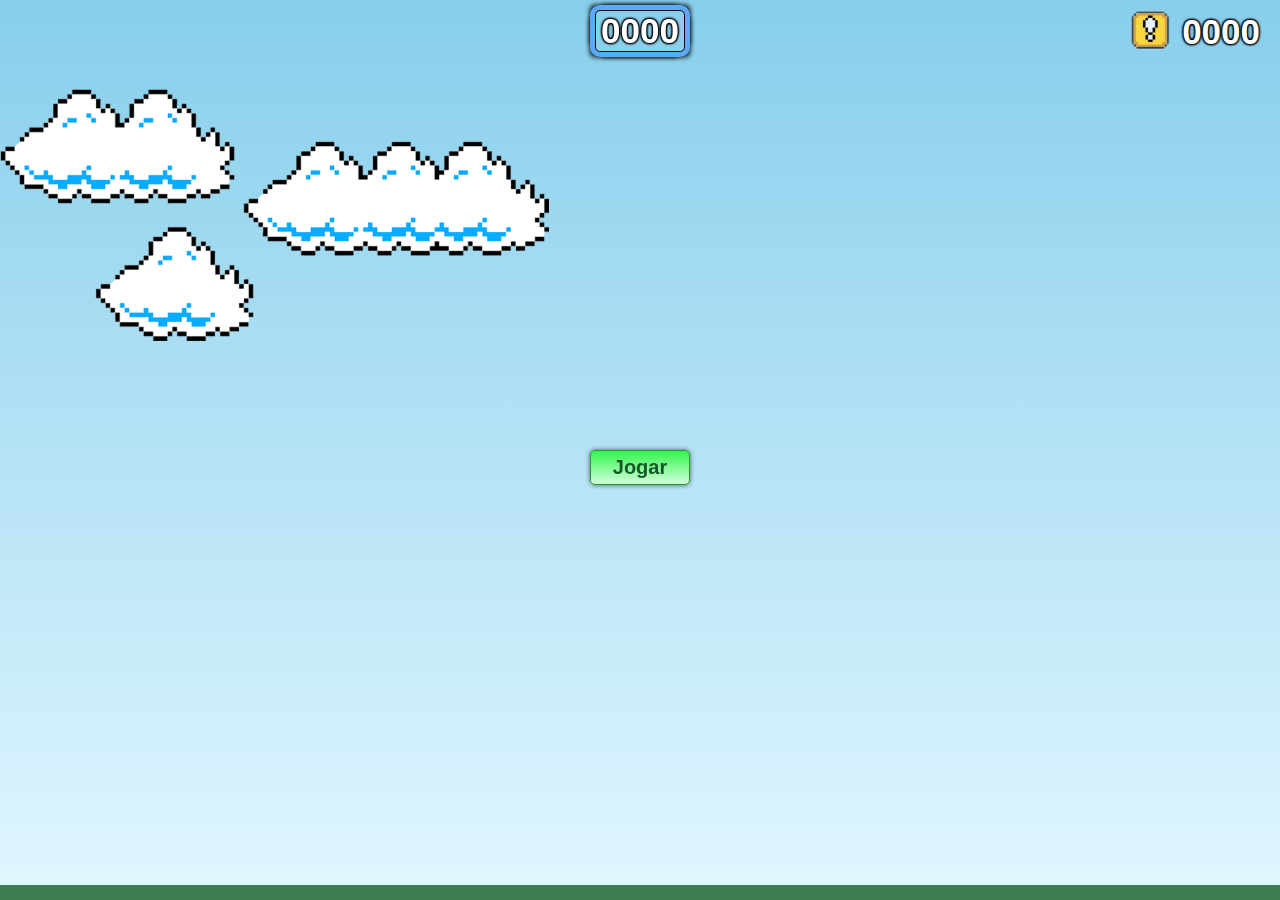
==== index.html @ 1ec2248a "FIX: score" ====
<html lang="pt-br">

<head>
    <title>Mario Run</title>

    <link rel="icon" type="image/png" href="img/favicon-16.png" sizes="16x16">
    <link rel="icon" type="image/png" href="img/favicon-32.png" sizes="32x32">
    <link rel="icon" type="image/png" href="img/favicon-96.png" sizes="96x96">
    <link rel="shortcut icon" href="favicon.ico">

    <link rel="stylesheet" href="css/estilo.css?84">
    <script src="js/config.js?84"></script>
    <script src="js/script.js?84" defer></script>
</head>

<body>

    <div class="game-board">
        <img src="img/clouds.png" class="clouds">
        <div class="night"></div>

        <img src="img/pipe.png" class="pipe">
        <img src="img/mario.gif" class="mario">

        <img src="img/game-over-screen.png" class="game-over">

        <img src="img/block.png" class="block">
        <p class="score">0000</p>

        <!-- Pre carregamento dde imagens-->
        <img src="img/game-over.png" style="display: none">
        <img src="img/coin.png" style="display: none">
        <img src="img/yoshi-coin.gif" style="display: none">
        <img src="img/egg-yoshi.gif" style="display: none">
        <img src="img/bowser.gif" style="display: none">
        <img src="img/mario-yoshi.gif" style="display: none">
        <img src="img/boo.gif" style="display: none">
    </div>

    <button class="btn">Reiniciar</button>
    <button class="start">Jogar</button>

    <p class="max-score" title="Limpar pontuação máxima">0000</p>

</body>

</html>
---- css/estilo.css ----
* {
    margin: 0;
    padding: 0;
    box-sizing: border-box;
}

.game-board {
    position: fixed;
    top: 0;
    height: 0;
    left: 0;
    right: 0;
    width: 100%;
    height: 100%;
    border-bottom: 15px solid #3c7e52;
    margin: 0 auto;
    overflow: hidden;
    background: linear-gradient(#87ceeb, #e0f6ff);
}

.game-board::after {
    content: '';
    position: absolute;
    width: 100%;
    height: 100%;
    top: 0;
    z-index: 997;
    pointer-events: none;
}

.game-board *:not(.btn, .start, .max-score) {
    pointer-events: none;
}

.game-over {
    opacity: 0;
    position: absolute;
    top: calc(50% - 100px);
    left: calc(50% - 257px);
    transition: opacity 1s ease;
    z-index: 8;
}

.btn,
.start {
    opacity: 0;
    position: absolute;
    top: 50%;
    left: calc(50% - 50px);
    width: 100px;
    padding: 5px;
    font-size: 20px;
    font-weight: bold;
    border: 1px solid #a08524;
    background: linear-gradient(#f5ca33, #fff5d3);
    color: #574814;
    border-radius: 5px;
    box-shadow: 0 0 5px rgba(0, 0, 0, 0.6);
    cursor: pointer;
    transition: opacity 1s ease;
    z-index: 998;
}

.start {
    opacity: 1;
    border: 1px solid #24a02a;
    background: linear-gradient(#33f54d, #d3ffdc);
    color: #145728;
    border-radius: 5px;
    z-index: 999;
}

.block {
    position: absolute;
    right: 110px;
    top: 10px;
    width: 40px;
    z-index: 2;
}

.score,
.max-score {
    position: absolute;
    right: 20px;
    top: 12px;
    font: bold 35px Arial, sans-serif;
    color: #fff;
    text-shadow: 1px 1px 2px #000, -1px -1px 2px #000, -1px 1px 2px #000, 1px -1px 2px #000;
    z-index: 2;
}

.max-score {
    width: 90px;
    text-align: center;
    top: 10px;
    right: calc(50% - 45px);
    padding: 0 5px;
    border: 1px solid #000;
    outline: 5px solid #5ca9f9;
    box-shadow: 5px 5px 5px #000, -5px -5px 5px #000, -5px 5px 5px #000, 5px -5px 5px #000;
    border-radius: 5px;
    cursor: pointer;
    z-index: 999;
}
.max-score:active {
    box-shadow: none;
}

.btn:active {
    box-shadow: none;
}

.clouds {
    position: absolute;
    top: 10%;
    height: 40%;
    max-height: 252px;
    animation: clouds-animation 10s infinite linear;
    z-index: 1;
}

.night {
    opacity: 0;
    position: absolute;
    width: 100%;
    height: 100%;
    top: 0;
    left: 0;
    background: url('../img/night.gif') repeat;
    z-index: 1;
    transition: opacity 1s ease;
}

.pipe {
    position: absolute;
    bottom: 0;
    width: 80px;
    right: -80px;
    z-index: 3;
}

.pipe-run {
    animation: pipe-animation 2s infinite linear;
}

.bowser-run {
    animation: pipe-animation 1s infinite linear;
}

.mario {
    opacity: 0;
    position: absolute;
    bottom: 0;
    width: 150px;
    transition: opacity 1s ease;
    z-index: 4;
}

.mario.over {
    width: 75px;
    margin-left: 50px;
}

.mario-show {
    opacity: 1;
}

.jump {
    animation: jump-animation 600ms ease-out;
}

.game-over-mario {
    transition: bottom 300ms ease;
}

.coin,
.egg {
    position: absolute;
    opacity: 1;
    width: 23px;
    bottom: 200px;
    right: -200px;
    animation: pipe-animation 2s linear;
    z-index: 2;
}

.egg {
    width: 80px;
    bottom: 200px;
}

.yoshi-coin {
    position: absolute;
    opacity: 1;
    width: 50px;
    bottom: 180px !important;
    z-index: 2;
}

.boo-coin {
    width: 70px;
}

@keyframes pipe-animation {
    from {
        right: -160px;
    }

    to {
        right: calc(100% + 80px);
    }
}

@keyframes jump-animation {
    0% {
        bottom: 0;
    }

    40% {
        bottom: 180px;
    }

    60% {
        bottom: 180px;
    }

    100% {
        bottom: 0;
    }
}

@keyframes clouds-animation {
    from {
        right: -550px;
    }

    to {
        right: 100%;
    }
}
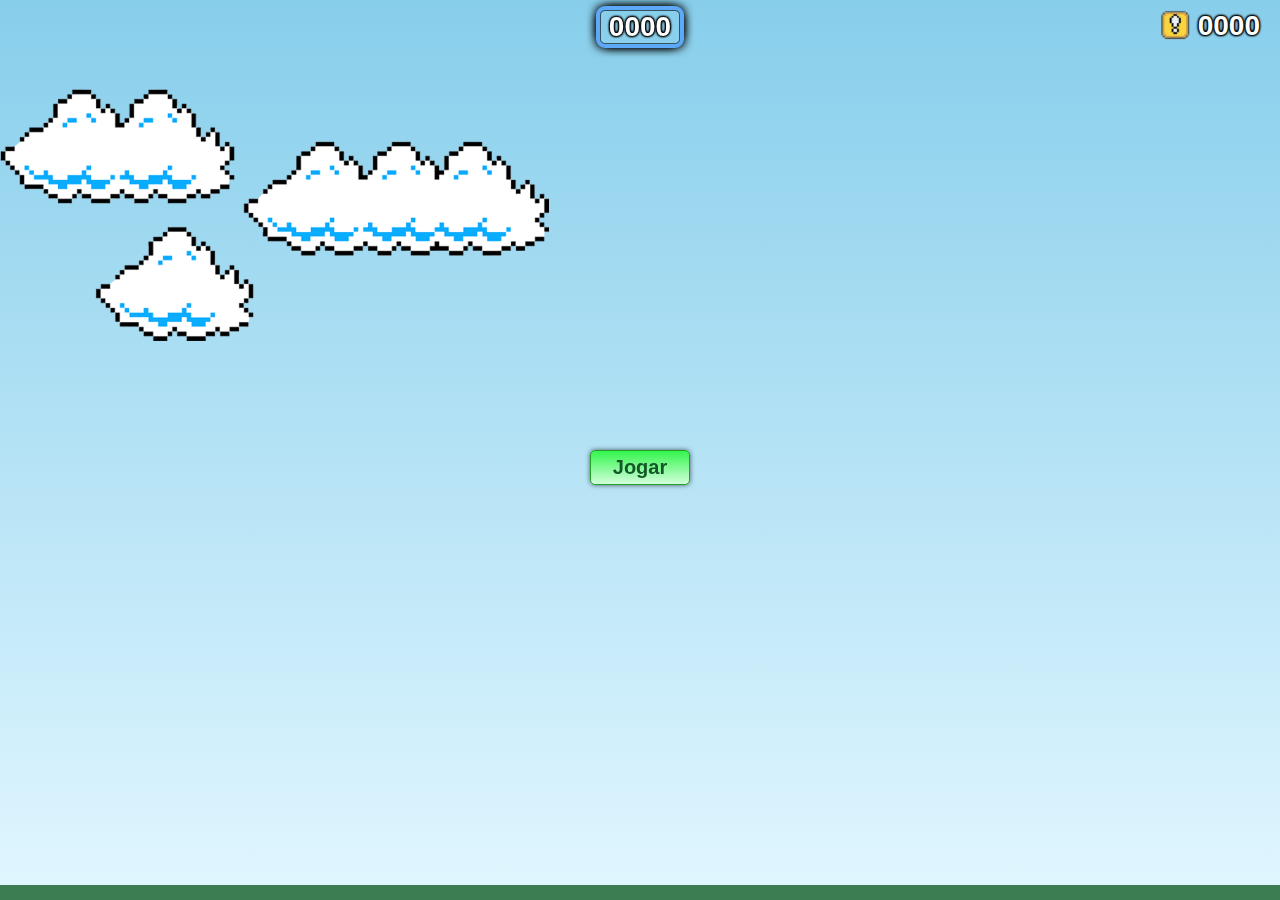
==== commit fad7fcde: "FIX: Problemas de posicionamento na tela" ====
--- a/index.html
+++ b/index.html
@@ -1,16 +1,19 @@
+<!DOCTYPE html>
 <html lang="pt-br">
 
 <head>
     <title>Mario Run</title>
+    <meta name="viewport" content="width=device-width, initial-scale=1">
+    <meta charset="utf-8">
 
     <link rel="icon" type="image/png" href="img/favicon-16.png" sizes="16x16">
     <link rel="icon" type="image/png" href="img/favicon-32.png" sizes="32x32">
     <link rel="icon" type="image/png" href="img/favicon-96.png" sizes="96x96">
     <link rel="shortcut icon" href="favicon.ico">
 
-    <link rel="stylesheet" href="css/estilo.css?84">
-    <script src="js/config.js?84"></script>
-    <script src="js/script.js?84" defer></script>
+    <link rel="stylesheet" href="css/estilo.css">
+    <script src="js/config.js"></script>
+    <script src="js/script.js" defer></script>
 </head>
 
 <body>
--- a/css/estilo.css
+++ b/css/estilo.css
@@ -35,7 +35,7 @@
 .game-over {
     opacity: 0;
     position: absolute;
-    top: calc(50% - 100px);
+    top: calc(50% - 50px);
     left: calc(50% - 257px);
     transition: opacity 1s ease;
     z-index: 8;
@@ -45,7 +45,7 @@
 .start {
     opacity: 0;
     position: absolute;
-    top: 50%;
+    top: calc(50% + 50px);
     left: calc(50% - 50px);
     width: 100px;
     padding: 5px;
@@ -63,6 +63,7 @@
 
 .start {
     opacity: 1;
+    top: 50%;
     border: 1px solid #24a02a;
     background: linear-gradient(#33f54d, #d3ffdc);
     color: #145728;
@@ -72,9 +73,9 @@
 
 .block {
     position: absolute;
-    right: 110px;
+    right: 90px;
     top: 10px;
-    width: 40px;
+    width: 30px;
     z-index: 2;
 }
 
@@ -82,22 +83,21 @@
 .max-score {
     position: absolute;
     right: 20px;
-    top: 12px;
-    font: bold 35px Arial, sans-serif;
+    top: 10px;
+    font: bold 28px Arial, sans-serif;
     color: #fff;
     text-shadow: 1px 1px 2px #000, -1px -1px 2px #000, -1px 1px 2px #000, 1px -1px 2px #000;
     z-index: 2;
 }
 
 .max-score {
-    width: 90px;
+    width: 80px;
     text-align: center;
-    top: 10px;
-    right: calc(50% - 45px);
+    right: calc(50% - 40px);
     padding: 0 5px;
-    border: 1px solid #000;
-    outline: 5px solid #5ca9f9;
-    box-shadow: 5px 5px 5px #000, -5px -5px 5px #000, -5px 5px 5px #000, 5px -5px 5px #000;
+    border: 1px solid rgba(0, 0, 0, 0.6);
+    outline: 4px solid #5ca9f9;
+    box-shadow: 4px 4px 10px #000, -4px -4px 10px #000, -4px 4px 10px #000, 4px -4px 10px #000;
     border-radius: 5px;
     cursor: pointer;
     z-index: 999;
@@ -134,13 +134,13 @@
 .pipe {
     position: absolute;
     bottom: 0;
-    width: 80px;
-    right: -80px;
+    width: 60px;
+    right: -60px;
     z-index: 3;
 }
 
 .pipe-run {
-    animation: pipe-animation 2s infinite linear;
+    animation: pipe-animation 1.8s infinite linear;
 }
 
 .bowser-run {
@@ -151,14 +151,15 @@
     opacity: 0;
     position: absolute;
     bottom: 0;
-    width: 150px;
+    width: 120px;
+    margin-left: 20px;
     transition: opacity 1s ease;
     z-index: 4;
 }
 
 .mario.over {
-    width: 75px;
-    margin-left: 50px;
+    width: 60px;
+    margin-left: 65px;
 }
 
 .mario-show {
@@ -166,7 +167,7 @@
 }
 
 .jump {
-    animation: jump-animation 600ms ease-out;
+    animation: jump-animation 500ms ease-out;
 }
 
 .game-over-mario {
@@ -177,23 +178,24 @@
 .egg {
     position: absolute;
     opacity: 1;
-    width: 23px;
+    width: 20px;
     bottom: 200px;
     right: -200px;
-    animation: pipe-animation 2s linear;
+    animation: pipe-animation 1.8s linear;
     z-index: 2;
 }
 
 .egg {
     width: 80px;
-    bottom: 200px;
+    bottom: 150px;
 }
 
 .yoshi-coin {
     position: absolute;
     opacity: 1;
-    width: 50px;
-    bottom: 180px !important;
+    margin-right: -20px;
+    width: 40px;
+    bottom: 140px !important;
     z-index: 2;
 }
 
@@ -203,11 +205,11 @@
 
 @keyframes pipe-animation {
     from {
-        right: -160px;
+        right: -120px;
     }
 
     to {
-        right: calc(100% + 80px);
+        right: calc(100% + 60px);
     }
 }
 
@@ -217,11 +219,11 @@
     }
 
     40% {
-        bottom: 180px;
+        bottom: 150px;
     }
 
     60% {
-        bottom: 180px;
+        bottom: 150px;
     }
 
     100% {
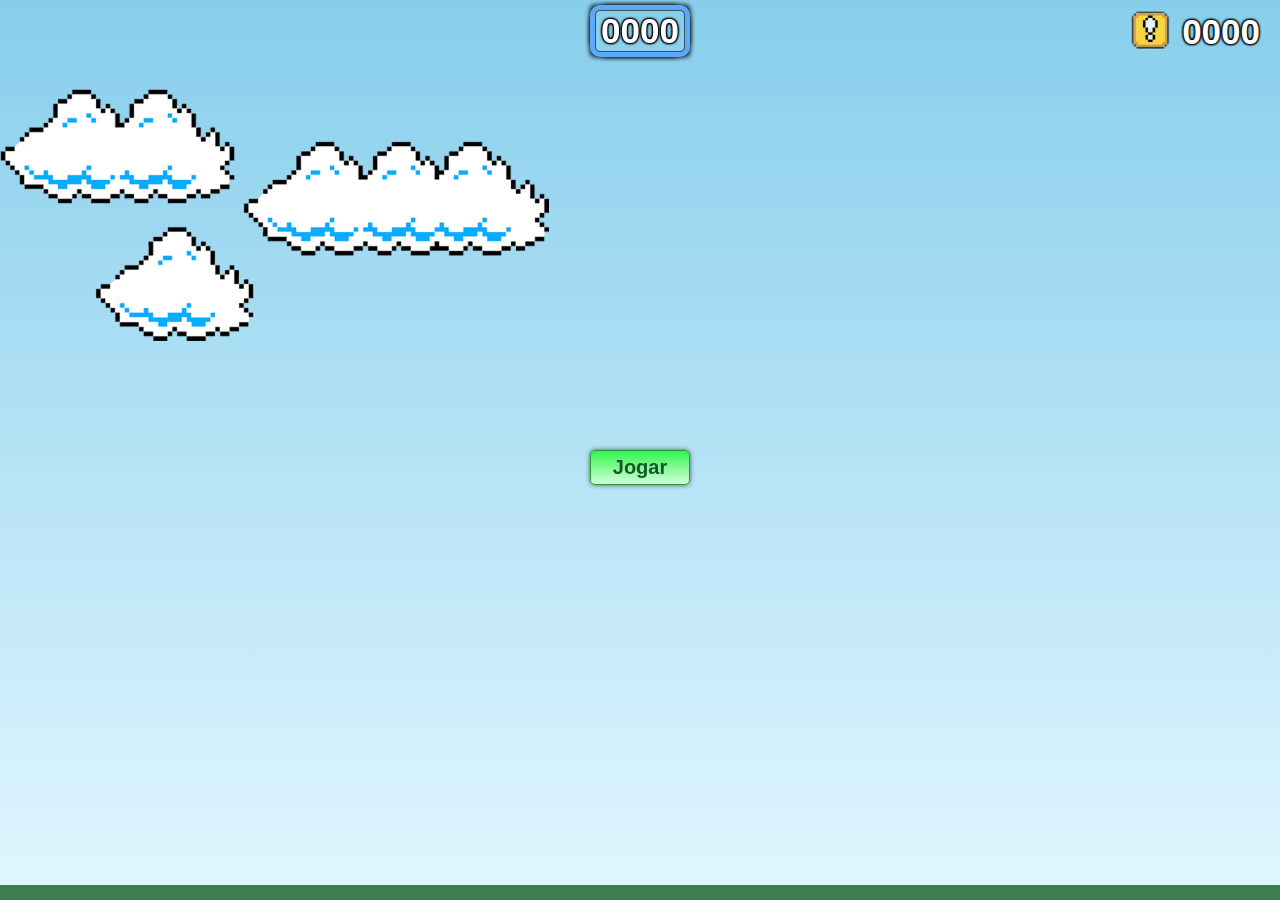
==== commit 1326b9cc: "Voltando para o estilo anterior" ====
--- a/index.html
+++ b/index.html
@@ -1,9 +1,7 @@
-<!DOCTYPE html>
 <html lang="pt-br">
 
 <head>
     <title>Mario Run</title>
-    <meta name="viewport" content="width=device-width, initial-scale=1">
     <meta charset="utf-8">
 
     <link rel="icon" type="image/png" href="img/favicon-16.png" sizes="16x16">
@@ -11,9 +9,9 @@
     <link rel="icon" type="image/png" href="img/favicon-96.png" sizes="96x96">
     <link rel="shortcut icon" href="favicon.ico">
 
-    <link rel="stylesheet" href="css/estilo.css">
-    <script src="js/config.js"></script>
-    <script src="js/script.js" defer></script>
+    <link rel="stylesheet" href="css/estilo.css?v85">
+    <script src="js/config.js?v85"></script>
+    <script src="js/script.js?v85" defer></script>
 </head>
 
 <body>
--- a/css/estilo.css
+++ b/css/estilo.css
@@ -35,7 +35,7 @@
 .game-over {
     opacity: 0;
     position: absolute;
-    top: calc(50% - 50px);
+    top: calc(50% - 100px);
     left: calc(50% - 257px);
     transition: opacity 1s ease;
     z-index: 8;
@@ -45,7 +45,7 @@
 .start {
     opacity: 0;
     position: absolute;
-    top: calc(50% + 50px);
+    top: 50%;
     left: calc(50% - 50px);
     width: 100px;
     padding: 5px;
@@ -63,7 +63,6 @@
 
 .start {
     opacity: 1;
-    top: 50%;
     border: 1px solid #24a02a;
     background: linear-gradient(#33f54d, #d3ffdc);
     color: #145728;
@@ -73,9 +72,9 @@
 
 .block {
     position: absolute;
-    right: 90px;
+    right: 110px;
     top: 10px;
-    width: 30px;
+    width: 40px;
     z-index: 2;
 }
 
@@ -83,21 +82,22 @@
 .max-score {
     position: absolute;
     right: 20px;
-    top: 10px;
-    font: bold 28px Arial, sans-serif;
+    top: 12px;
+    font: bold 35px Arial, sans-serif;
     color: #fff;
     text-shadow: 1px 1px 2px #000, -1px -1px 2px #000, -1px 1px 2px #000, 1px -1px 2px #000;
     z-index: 2;
 }
 
 .max-score {
-    width: 80px;
+    width: 90px;
     text-align: center;
-    right: calc(50% - 40px);
+    top: 10px;
+    right: calc(50% - 45px);
     padding: 0 5px;
     border: 1px solid rgba(0, 0, 0, 0.6);
-    outline: 4px solid #5ca9f9;
-    box-shadow: 4px 4px 10px #000, -4px -4px 10px #000, -4px 4px 10px #000, 4px -4px 10px #000;
+    outline: 5px solid #5ca9f9;
+    box-shadow: 5px 5px 5px #000, -5px -5px 5px #000, -5px 5px 5px #000, 5px -5px 5px #000;
     border-radius: 5px;
     cursor: pointer;
     z-index: 999;
@@ -134,13 +134,13 @@
 .pipe {
     position: absolute;
     bottom: 0;
-    width: 60px;
-    right: -60px;
+    width: 80px;
+    right: -80px;
     z-index: 3;
 }
 
 .pipe-run {
-    animation: pipe-animation 1.8s infinite linear;
+    animation: pipe-animation 2s infinite linear;
 }
 
 .bowser-run {
@@ -151,15 +151,14 @@
     opacity: 0;
     position: absolute;
     bottom: 0;
-    width: 120px;
-    margin-left: 20px;
+    width: 150px;
     transition: opacity 1s ease;
     z-index: 4;
 }
 
 .mario.over {
-    width: 60px;
-    margin-left: 65px;
+    width: 75px;
+    margin-left: 50px;
 }
 
 .mario-show {
@@ -167,7 +166,7 @@
 }
 
 .jump {
-    animation: jump-animation 500ms ease-out;
+    animation: jump-animation 600ms ease-out;
 }
 
 .game-over-mario {
@@ -178,24 +177,23 @@
 .egg {
     position: absolute;
     opacity: 1;
-    width: 20px;
+    width: 23px;
     bottom: 200px;
     right: -200px;
-    animation: pipe-animation 1.8s linear;
+    animation: pipe-animation 2s linear;
     z-index: 2;
 }
 
 .egg {
     width: 80px;
-    bottom: 150px;
+    bottom: 200px;
 }
 
 .yoshi-coin {
     position: absolute;
     opacity: 1;
-    margin-right: -20px;
-    width: 40px;
-    bottom: 140px !important;
+    width: 50px;
+    bottom: 180px !important;
     z-index: 2;
 }
 
@@ -205,11 +203,11 @@
 
 @keyframes pipe-animation {
     from {
-        right: -120px;
+        right: -160px;
     }
 
     to {
-        right: calc(100% + 60px);
+        right: calc(100% + 80px);
     }
 }
 
@@ -219,11 +217,11 @@
     }
 
     40% {
-        bottom: 150px;
+        bottom: 180px;
     }
 
     60% {
-        bottom: 150px;
+        bottom: 180px;
     }
 
     100% {
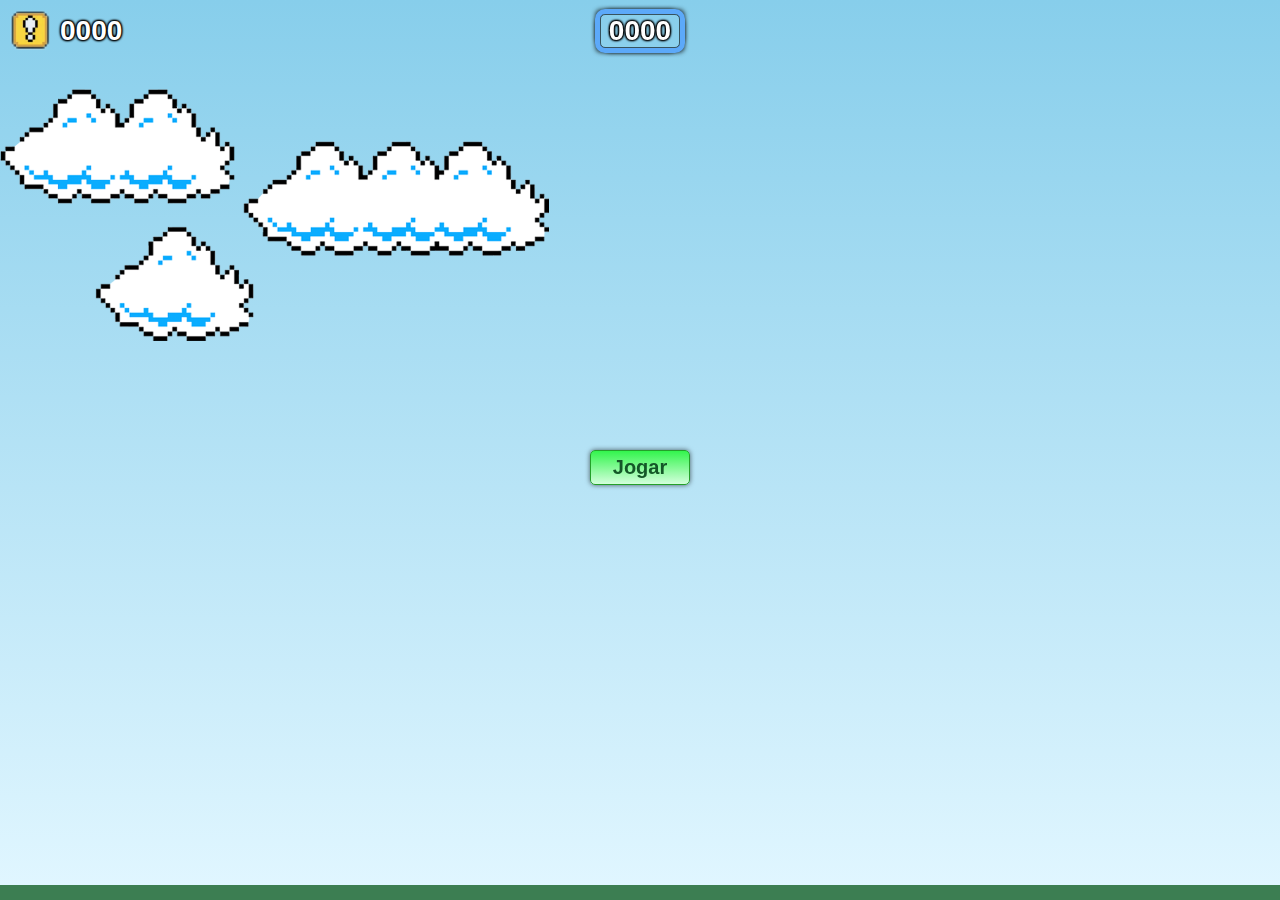
==== commit db7d1cda: "Pequenos ajustes na tela para responsividade" ====
--- a/index.html
+++ b/index.html
@@ -3,15 +3,16 @@
 <head>
     <title>Mario Run</title>
     <meta charset="utf-8">
+    <meta name="viewport" content="width=device-width, initial-scale=1.0">
 
     <link rel="icon" type="image/png" href="img/favicon-16.png" sizes="16x16">
     <link rel="icon" type="image/png" href="img/favicon-32.png" sizes="32x32">
     <link rel="icon" type="image/png" href="img/favicon-96.png" sizes="96x96">
     <link rel="shortcut icon" href="favicon.ico">
 
-    <link rel="stylesheet" href="css/estilo.css?v85">
-    <script src="js/config.js?v85"></script>
-    <script src="js/script.js?v85" defer></script>
+    <link rel="stylesheet" href="css/estilo.css">
+    <script src="js/config.js"></script>
+    <script src="js/script.js" defer></script>
 </head>
 
 <body>
--- a/css/estilo.css
+++ b/css/estilo.css
@@ -35,7 +35,7 @@
 .game-over {
     opacity: 0;
     position: absolute;
-    top: calc(50% - 100px);
+    top: calc(50% - 50px);
     left: calc(50% - 257px);
     transition: opacity 1s ease;
     z-index: 8;
@@ -45,7 +45,7 @@
 .start {
     opacity: 0;
     position: absolute;
-    top: 50%;
+    top: calc(50% + 50px);
     left: calc(50% - 50px);
     width: 100px;
     padding: 5px;
@@ -63,6 +63,7 @@
 
 .start {
     opacity: 1;
+    top: 50%;
     border: 1px solid #24a02a;
     background: linear-gradient(#33f54d, #d3ffdc);
     color: #145728;
@@ -72,7 +73,7 @@
 
 .block {
     position: absolute;
-    right: 110px;
+    left: 10px;
     top: 10px;
     width: 40px;
     z-index: 2;
@@ -81,23 +82,23 @@
 .score,
 .max-score {
     position: absolute;
-    right: 20px;
-    top: 12px;
-    font: bold 35px Arial, sans-serif;
+    left: 60px;
+    top: 15px;
+    font: bold 28px Arial, sans-serif;
     color: #fff;
     text-shadow: 1px 1px 2px #000, -1px -1px 2px #000, -1px 1px 2px #000, 1px -1px 2px #000;
     z-index: 2;
 }
 
 .max-score {
-    width: 90px;
+    top: 14px;
+    width: 80px;
     text-align: center;
-    top: 10px;
-    right: calc(50% - 45px);
+    left: calc(50% - 40px);
     padding: 0 5px;
     border: 1px solid rgba(0, 0, 0, 0.6);
     outline: 5px solid #5ca9f9;
-    box-shadow: 5px 5px 5px #000, -5px -5px 5px #000, -5px 5px 5px #000, 5px -5px 5px #000;
+    box-shadow: 4px 4px 5px #000, -4px -4px 5px #000, -4px 4px 5px #000, 4px -4px 5px #000;
     border-radius: 5px;
     cursor: pointer;
     z-index: 999;
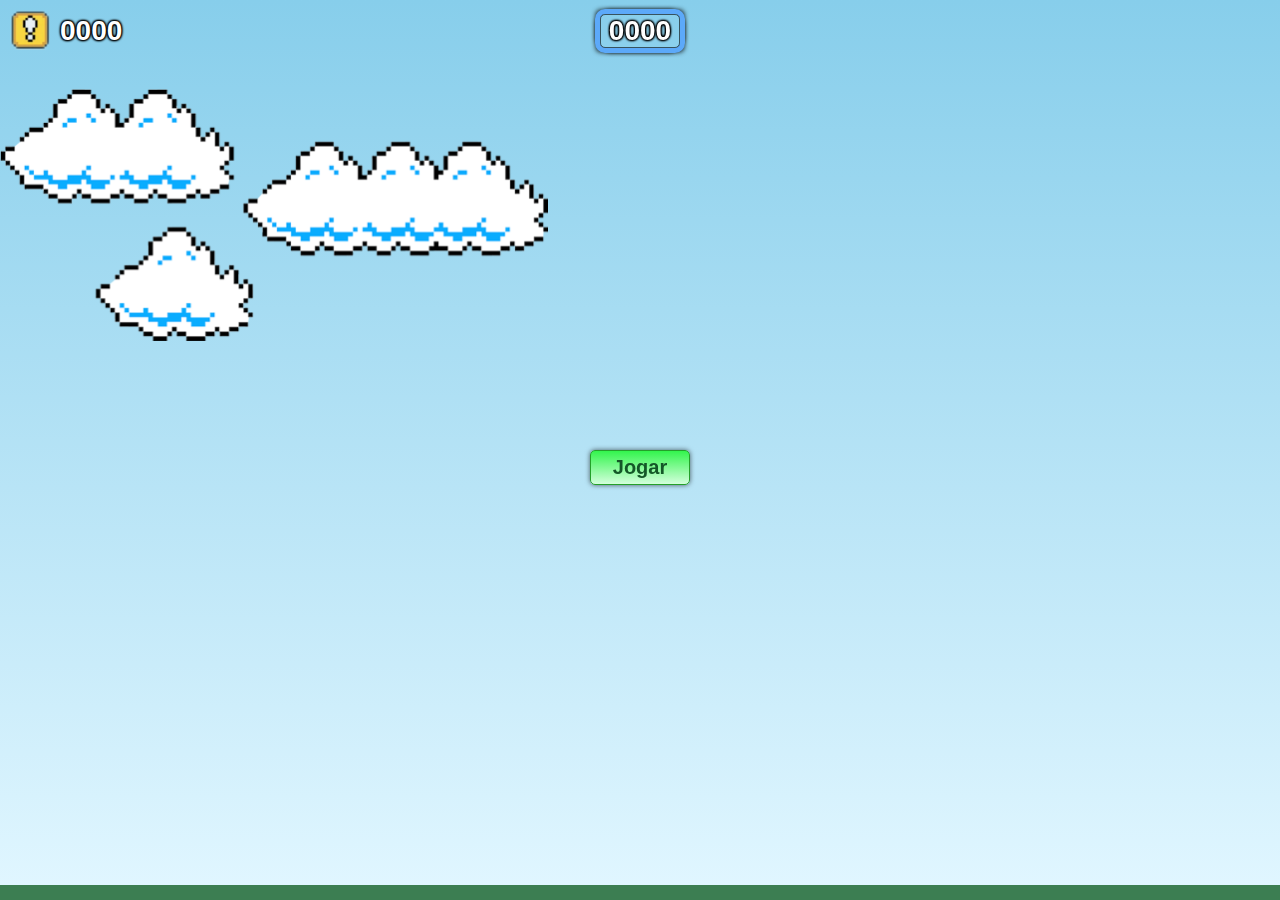
==== commit ddb16a70: "Criada classe de controle e testado" ====
--- a/index.html
+++ b/index.html
@@ -10,8 +10,7 @@
     <link rel="icon" type="image/png" href="img/favicon-96.png" sizes="96x96">
     <link rel="shortcut icon" href="favicon.ico">
 
-    <link rel="stylesheet" href="css/estilo.css">
-    <script src="js/config.js"></script>
+    <link rel="stylesheet" href="css/estilo-min.css">
     <script src="js/script.js" defer></script>
 </head>
 
--- a/css/estilo-min.css
+++ b/css/estilo-min.css
@@ -0,0 +1 @@
+*{margin:0;padding:0;box-sizing:border-box}.game-board{position:fixed;top:0;height:0;left:0;right:0;width:100%;height:100%;border-bottom:15px solid #3c7e52;margin:0 auto;overflow:hidden;background:linear-gradient(#87ceeb,#e0f6ff)}.game-board::after{content:'';position:absolute;width:100%;height:100%;top:0;z-index:997;pointer-events:none}.game-board *:not(.btn,.start,.max-score){pointer-events:none}.game-over{opacity:0;position:absolute;top:calc(50% - 50px);left:calc(50% - 257px);transition:opacity 1s ease;z-index:8}.btn,.start{opacity:0;position:absolute;top:calc(50% + 50px);left:calc(50% - 50px);width:100px;padding:5px;font-size:20px;font-weight:bold;border:1px solid #a08524;background:linear-gradient(#f5ca33,#fff5d3);color:#574814;border-radius:5px;box-shadow:0 0 5px rgba(0,0,0,.6);cursor:pointer;transition:opacity 1s ease;z-index:998}.start{opacity:1;top:50%;border:1px solid #24a02a;background:linear-gradient(#33f54d,#d3ffdc);color:#145728;border-radius:5px;z-index:999}.block{position:absolute;left:10px;top:10px;width:40px;z-index:2}.score,.max-score{position:absolute;left:60px;top:15px;font:bold 28px Arial,sans-serif;color:#fff;text-shadow:1px 1px 2px #000,-1px -1px 2px #000,-1px 1px 2px #000,1px -1px 2px #000;z-index:2}.max-score{top:14px;width:80px;text-align:center;left:calc(50% - 40px);padding:0 5px;border:1px solid rgba(0,0,0,.6);outline:5px solid #5ca9f9;box-shadow:4px 4px 5px #000,-4px -4px 5px #000,-4px 4px 5px #000,4px -4px 5px #000;border-radius:5px;cursor:pointer;z-index:999}.max-score:active{box-shadow:none}.btn:active{box-shadow:none}.clouds{position:absolute;top:10%;height:40%;max-height:252px;animation:clouds-animation 10s infinite linear;z-index:1}.night{opacity:0;position:absolute;width:100%;height:100%;top:0;left:0;background:url('../img/night.gif') repeat;z-index:1;transition:opacity 1s ease}.pipe{position:absolute;bottom:0;width:80px;right:-80px;z-index:3;transition:opacity 1s ease}.pipe-run{animation:pipe-animation 1.9s infinite linear}.bowser-run{animation:pipe-animation 1s infinite linear}.mario{opacity:1;position:absolute;bottom:10px;width:150px;transition:opacity 1s ease;z-index:4}.mario.over{width:75px;margin-left:50px}.mario-show{opacity:1}.jump{animation:jump-animation 600ms ease-out}.game-over-mario{transition:bottom 300ms ease}.coin,.egg{position:absolute;opacity:1;width:23px;bottom:200px;right:-200px;animation:pipe-animation 1.9s linear;z-index:2}.egg{width:80px;bottom:200px}.yoshi-coin{position:absolute;opacity:1;width:50px;bottom:180px!important;z-index:2}.boo-coin{width:70px}@keyframes pipe-animation{from{right:-160px}to{right:calc(100% + 80px)}}@keyframes jump-animation{0%{bottom:0}40%{bottom:180px}60%{bottom:180px}100%{bottom:0}}@keyframes clouds-animation{from{right:-550px}to{right:100%}}